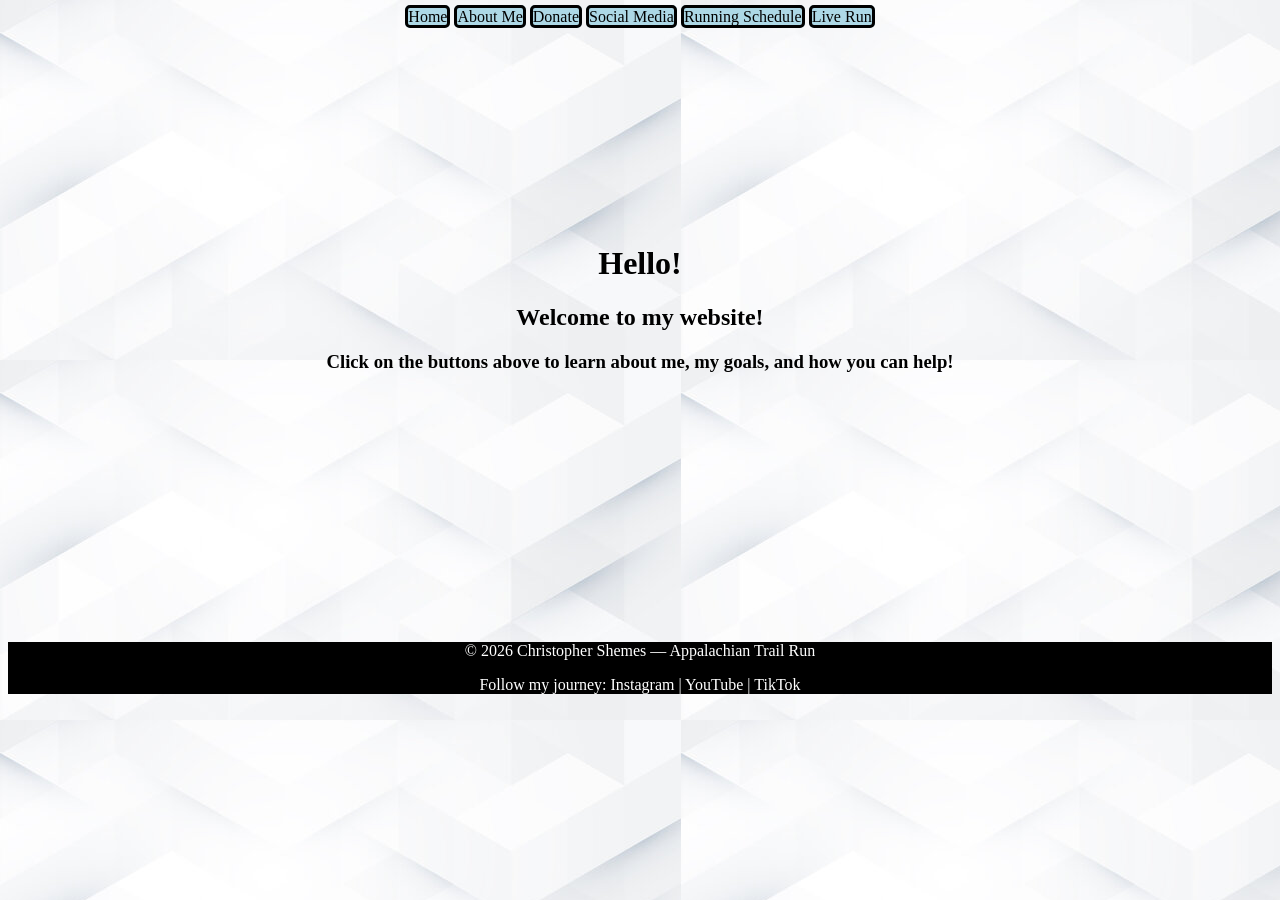
==== index.html @ dd3f8367 "Add files via upload" ====
<html>

  <link rel="stylesheet" href="style.css">

  <header>
    
    <a class="home" href="index.html">Home</a>
    
    <a class="aboutMe" href="aboutMe.html">About Me</a>
    
    <a class="donate" href="donate.html">Donate</a>

    <a class="socialMedia" href="socialMedia.html">Social Media</a>
    
    <a class="runningSchedule" href="runningSchedule.html">Running Schedule</a>

    <a class="liveRun" href="liveRun.html">Live Run</a>
    
  </header>
  
  <body>

    <br>
    <br>
    <br>
    <br>
    <br>
    <br>
    <br>
    <br>
    <br>
    <br>
    <br>
    
    <h1>
      Hello!
    </h1>

    <h2>
      Welcome to my website!
    </h2>

    <h3>
      Click on the buttons above to learn about 
      me, my goals, and how you can help!
    </h3>

    <br>
    <br>
    <br>
    <br>
    <br>
    <br>
    <br>
    <br>
    <br>
    <br>
    <br>
    <br>
    <br>
    
  </body>

  <footer>
    <p>© 2026 Christopher Shemes — Appalachian Trail Run</p>

    <p style="margin-top: 10px;">
      Follow my journey:
      <a class="instagram" href="#">Instagram</a> |
      <a class="youtube" href="#">YouTube</a> |
      <a class="tiktok" href="#">TikTok</a>
    </p>
  </footer>
  
</html>
---- style.css ----
p {
  text-align: center;
}

body {
  background-color: white;
  background-image: url("Background_Image.jpg");
  text-align: center;
}

h1 {
  text-align: center;
}

h2 {
  text-align: center;
}

h3 {
  text-align: center;
}

h4 {
  text-align: center;
}

h5 {
  text-align: center;
}

h6 {
  text-align: center;
}

.pictureOfMe {
  width: 300px;
  float: none;
  margin: 10px;
  border-color:black;
  border-width: 4px;
  border-style: solid;
  border-radius: 30px;
}

a {
  color: black;
}

.aboutMe {
  background-color: lightblue;
  border-style: solid;
  border-color: black;
  border-width: 3px;
  border-radius: 5px;
  text-decoration: none;
}

.home {
  background-color: lightblue;
  border-style: solid;
  border-color: black;
  border-width: 3px;
  border-radius: 5px;
  text-decoration: none;
}

.donate {
  background-color: lightblue;
  border-style: solid;
  border-color: black;
  border-width: 3px;
  border-radius: 5px;
  text-decoration: none;
}

.trailMap {
  width: 300px;
  float: none;
  margin: 10px;
  border-color:black;
  border-width: 4px;
  border-style: solid;
  border-radius: 30px;
}

.runningSchedule {
  background-color: lightblue;
  border-style: solid;
  border-color: black;
  border-width: 3px;
  border-radius: 5px;
  text-decoration: none;
}

.liveRun {
  background-color: lightblue;
  border-style: solid;
  border-color: black;
  border-width: 3px;
  border-radius: 5px;
  text-decoration: none;
}

footer {
  background-color: black;
  color: white;
}

.tiktok {
  color: white;
  text-decoration: none;
}

.youtube {
  color: white;
  text-decoration: none;
}

.instagram {
  color: white;
  text-decoration: none;
}

.socialMedia {
  background-color: lightblue;
  border-style: solid;
  border-color: black;
  border-width: 3px;
  border-radius: 5px;
  text-decoration: none;
}
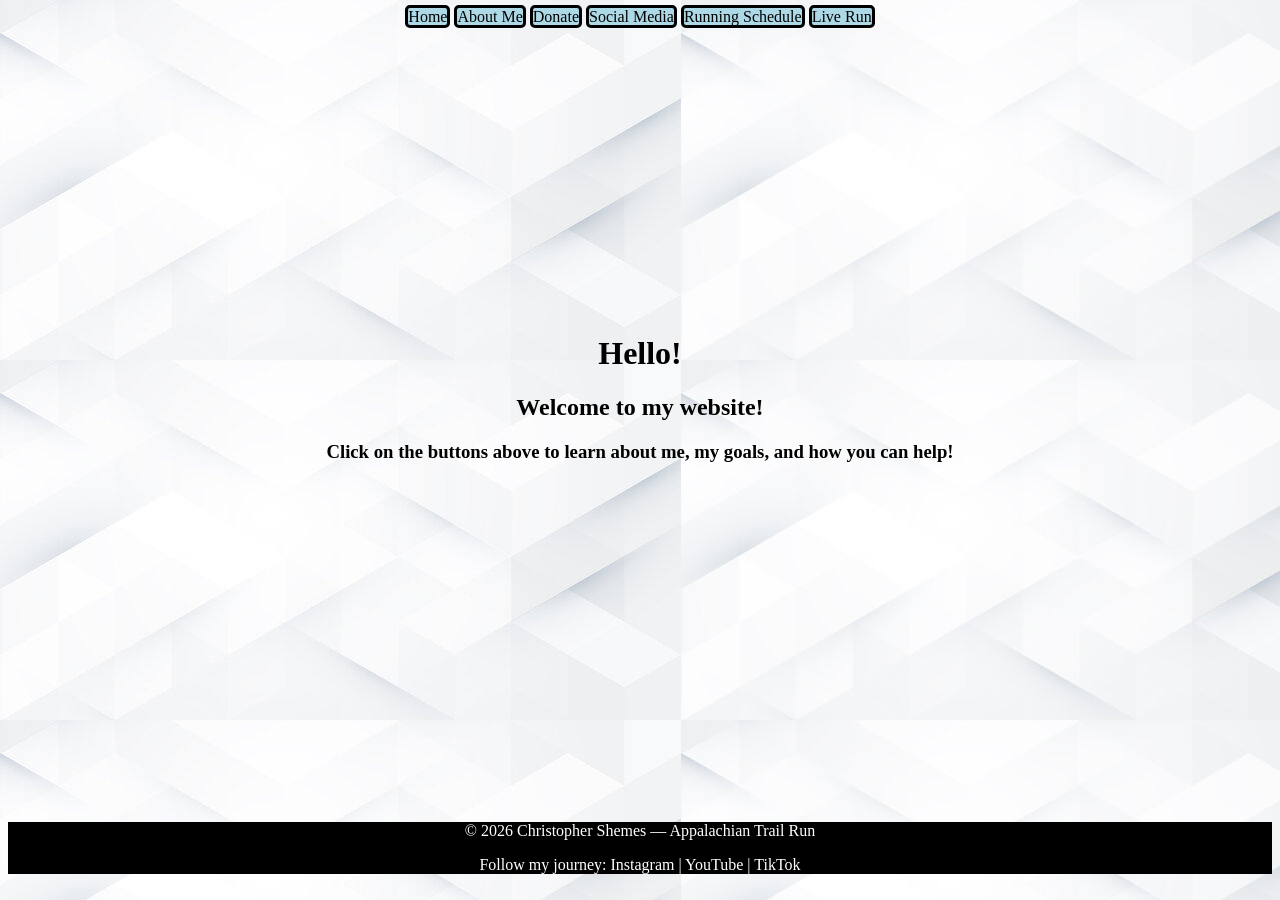
==== commit 34d2f09f: "Update index.html" ====
--- a/index.html
+++ b/index.html
@@ -20,6 +20,11 @@
   
   <body>
 
+    <br>
+    <br>
+    <br>
+    <br>
+    <br>
     <br>
     <br>
     <br>
@@ -58,6 +63,11 @@
     <br>
     <br>
     <br>
+    <br>
+    <br>
+    <br>
+    <br>
+    <br>
     
   </body>
 
@@ -72,4 +82,4 @@
     </p>
   </footer>
   
-</html>+</html>
